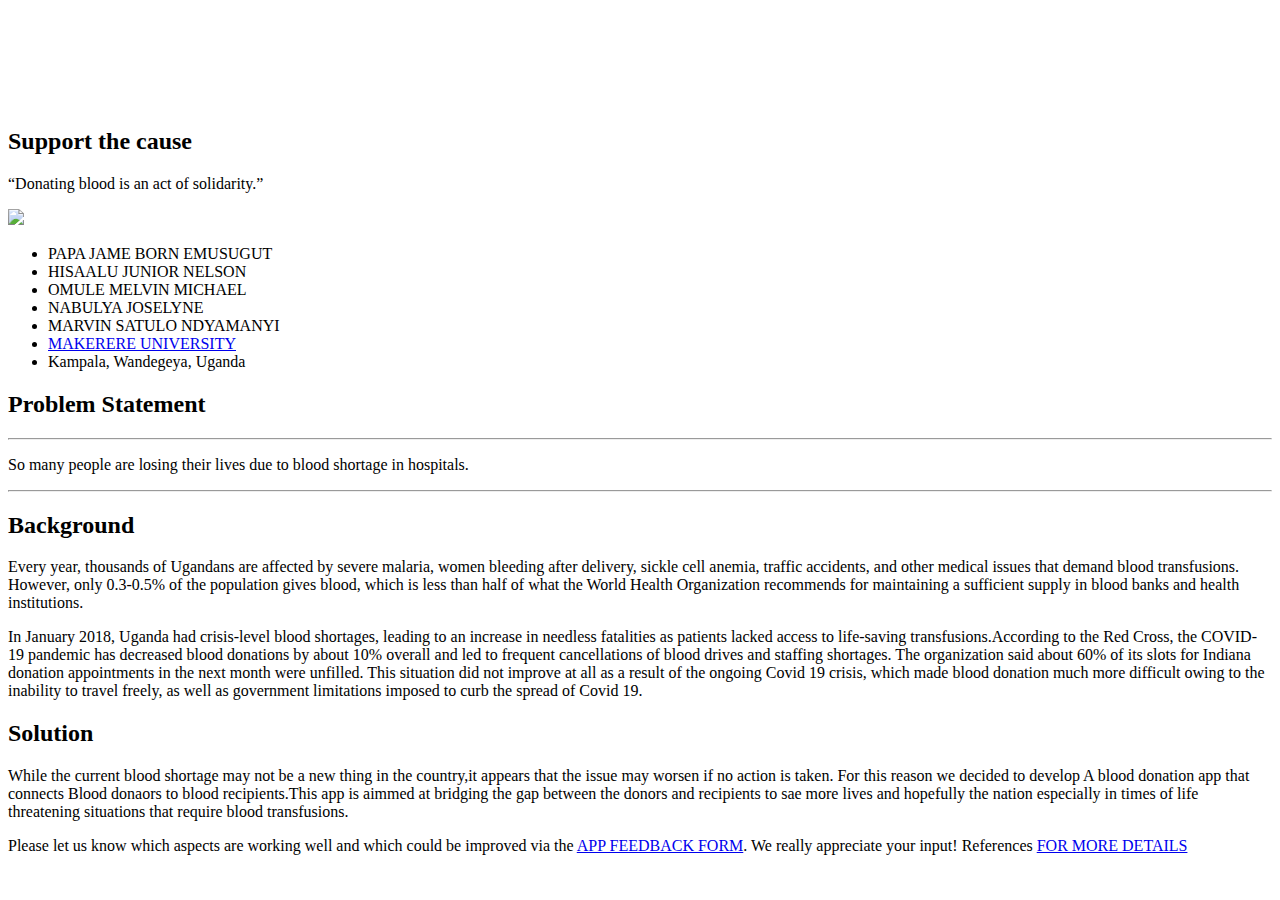
==== index.html @ 3ff9353b "Update index.html" ====
<!doctype html>
<html>

<head>
  <title>MUSAYI APP</title>
  <meta charset="utf-8" name="viewport" content="width=device-width, initial-scale=1">
  <link href="css/frame.css" media="screen" rel="stylesheet" type="text/css" />
  <link href="css/controls.css" media="screen" rel="stylesheet" type="text/css" />
  <link href="css/custom.css" media="screen" rel="stylesheet" type="text/css" />
  <link href='https://fonts.googleapis.com/css?family=Open+Sans:400,700' rel='stylesheet' type='text/css'>
  <link href='https://fonts.googleapis.com/css?family=Open+Sans+Condensed:300,700' rel='stylesheet' type='text/css'>
  <link href="https://fonts.googleapis.com/css?family=Source+Sans+Pro:400,700" rel="stylesheet">
  <script src="https://ajax.googleapis.com/ajax/libs/jquery/3.3.1/jquery.min.js"></script>
  <script src="js/menu.js"></script>
  <style>
    .menu-index {
      color: rgb(255, 255, 255) !important;
      opacity: 1 !important;
      font-weight: 700 !important;
    }
  </style>
</head>

<body>
  <div class="menu-container"></div>
  <div class="content-container">
    <div class="banner" style="background: url('img/1.jpg') no-repeat center; background-size: cover; height: 100px;">
    </div>
    <div class="banner">
      <div class="banner-table flex-column">
        <div class="flex-row">
          <div class="flex-item flex-column">
            <h2 class="add-top-margin-small">Support the cause</h2>
            <p class="text">
              “Donating blood is an act of solidarity.”
            </p>
          </div>
        </div>
      </div>
    </div>
    <div class="content">
      <div class="content-table flex-column">
        <div class="flex-row">
          <div class="flex-item flex-column">
            <img class="image" src="img/logo.png">
          </div>
          <div class="flex-item flex-column">
            <p class="text text-large">
              <ul>
                <li>PAPA JAME BORN EMUSUGUT</li>
                <li>HISAALU JUNIOR NELSON</li>
                <li>OMULE MELVIN MICHAEL</li>
                <li>NABULYA JOSELYNE</li>
                <li>MARVIN SATULO NDYAMANYI</li>
                <li><a target="_blank" href="https://www.mak.ac.ug/">MAKERERE UNIVERSITY</a></li>
                <li>Kampala, Wandegeya, Uganda</li>
              </ul>
            </p>
          </div>
        </div>
        <div class="flex-row">
          <div class="flex-item flex-column">
            <h2>Problem Statement</h2>
            <hr>
            <p class="text">
              <span>So many people are losing their lives due to blood shortage in hospitals.</span> 
            </p>
            <hr>
            <h2>Background</h2>
            <p class="text">
              Every year, thousands of Ugandans are affected by severe malaria, women bleeding after delivery, sickle cell
              anemia, traffic accidents, and other medical issues that demand blood transfusions. However, only
              0.3-0.5% of the population gives blood, which is less than half of what the World Health Organization
              recommends for maintaining a sufficient supply in blood banks and health institutions.
            </p>
            <p class="text">
              In January 2018, Uganda had crisis-level blood shortages, leading to an increase in needless
              fatalities as patients lacked access to life-saving transfusions.</span>According to the Red Cross,
              the COVID-19 pandemic has decreased blood donations by about 10% overall and led to frequent
              cancellations of blood drives and staffing shortages. The organization said about 60% of its slots for
              Indiana donation appointments in the next month were unfilled. This situation did not improve at all as
              a result of the ongoing Covid 19 crisis, which made blood donation much more difficult owing to the
              inability to travel freely, as well as government limitations imposed to curb the spread of Covid 19.
            </p>
            <h2>Solution </h2>
            <p class="text">
              While the current blood shortage may not be a new thing in the country,it appears that the issue may
              worsen if no action is taken. For this reason we decided to develop A blood donation app that connects
              Blood donaors to blood recipients.This app is aimmed at bridging the gap between the donors and recipients
              to sae more lives and hopefully the nation especially in times of life threatening situations that require blood transfusions.
            </p>
            <p class="text">
              Please let us know which aspects are working well and which could be improved via the <a target="_blank"
                href="https://docs.google.com/forms/d/e/1FAIpQLSf-e2hMSRywHRjIJR3TsVTxyIrAGLflKL6ehDkFMWaG2pWF4A/viewform?usp=sf_link"> APP
                FEEDBACK FORM</a>.
              We really appreciate your input!
              References <a target="_blank"
                href="https://www.sciencedirect.com/science/article/abs/pii/S0277953621000137"> FOR MORE DETAILS</a>
            
</body>

</html>
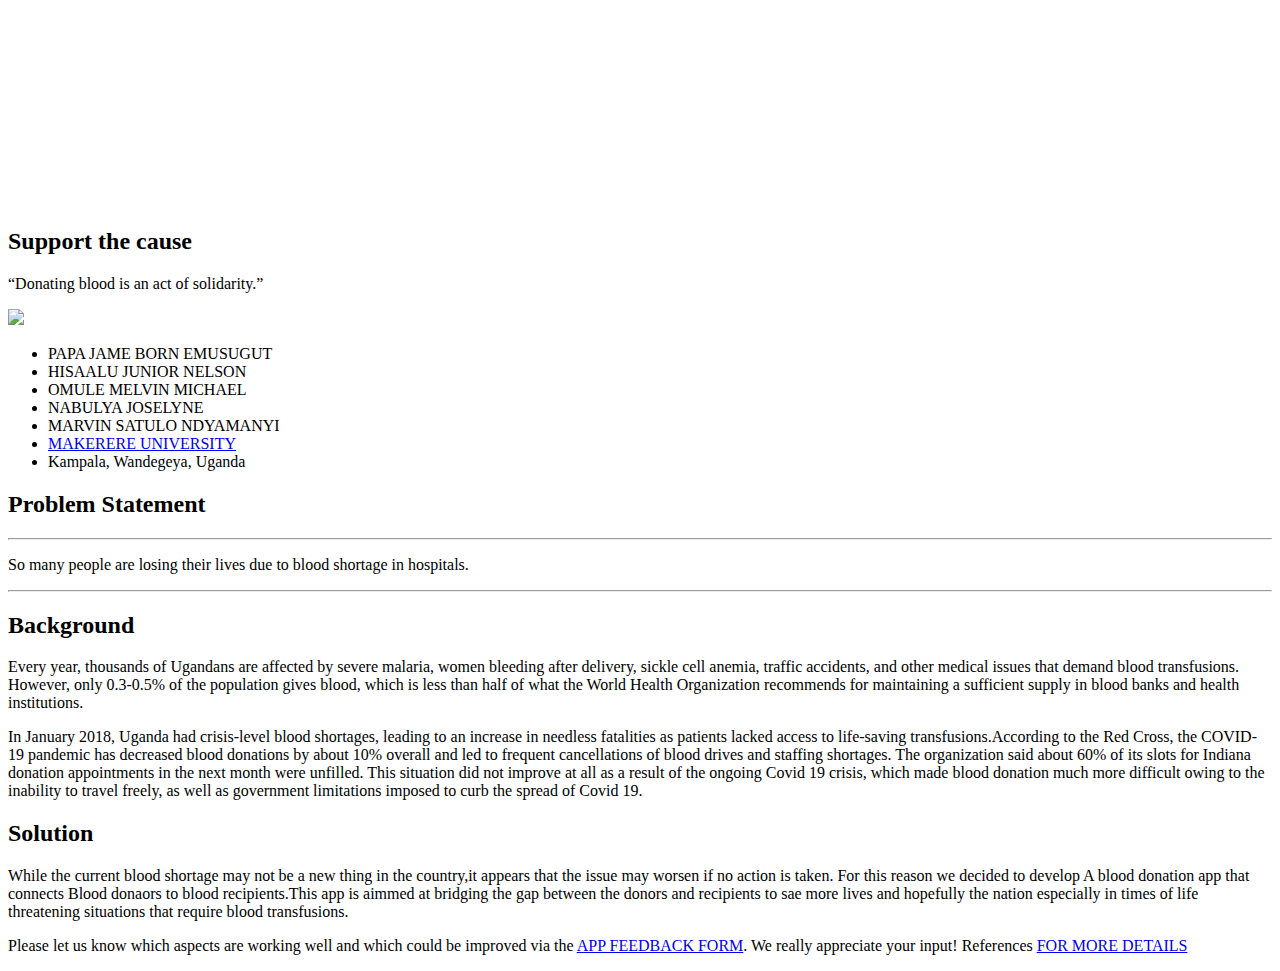
==== commit e9587dcf: "Update index.html" ====
--- a/index.html
+++ b/index.html
@@ -24,7 +24,7 @@
 <body>
   <div class="menu-container"></div>
   <div class="content-container">
-    <div class="banner" style="background: url('img/1.jpg') no-repeat center; background-size: cover; height: 100px;">
+    <div class="banner" style="background: url('https://www.google.com/url?sa=i&url=https%3A%2F%2Fwww.kiu.ac.ug%2Fnews-page.php%3Fi%3Dkiu-law-students-give-back-through-blood-donation&psig=AOvVaw2xbJD1dFWGq8NphDTMK3qJ&ust=1665174179668000&source=images&cd=vfe&ved=0CAwQjRxqFwoTCJjelLS3zPoCFQAAAAAdAAAAABAD') no-repeat center; background-size: cover; height: 200px;">
     </div>
     <div class="banner">
       <div class="banner-table flex-column">
